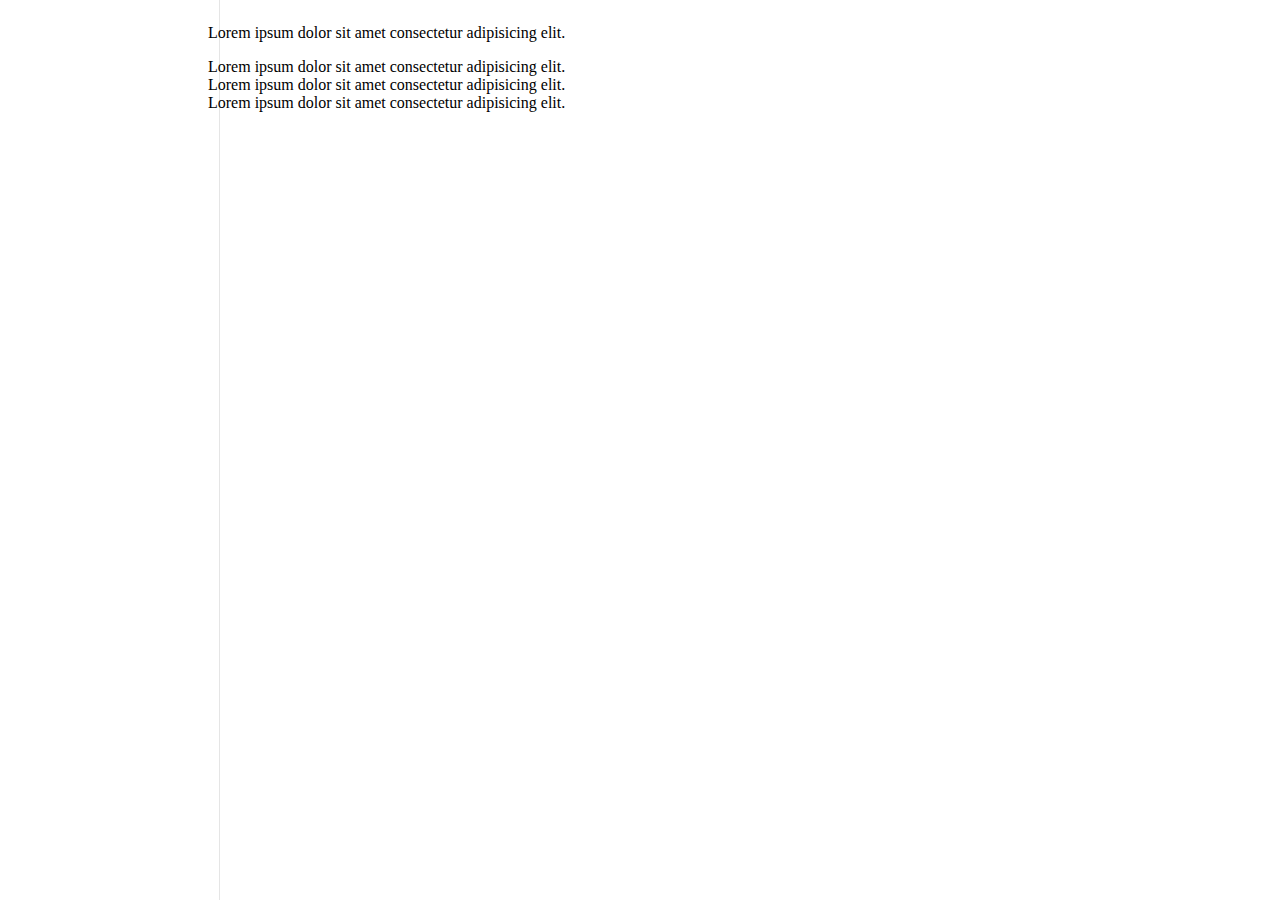
==== index.html @ c07fb58f "Gavril" ====
<!DOCTYPE html>
<html lang="en">
<head>
    <meta charset="UTF-8">
    <meta http-equiv="X-UA-Compatible" content="IE=edge">
    <meta name="viewport" content="width=device-width, initial-scale=1.0">
    <title>JavaScript Конструктор</title>
    <link href="https://cdn.jsdelivr.net/npm/bootstrap@5.1.0/dist/css/bootstrap.min.css" rel="stylesheet" integrity="sha384-KyZXEAg3QhqLMpG8r+8fhAXLRk2vvoC2f3B09zVXn8CA5QIVfZOJ3BCsw2P0p/We" crossorigin="anonymous">
    <link rel="stylesheet" href="main.css">
</head>
<body>
    <div id="app" class="container-fluid">
        <div id="panel" class="bg-light sidebar"></div>
        <div id="site" class="content">
            

            <div class="row">
                <div class="col-sm">
                    <p>Lorem ipsum dolor sit amet consectetur adipisicing elit.</p>
                </div>
            </div>

            <div class="row">
                <div class="col-sm">
                    Lorem ipsum dolor sit amet consectetur adipisicing elit.
                </div>
                <div class="col-sm">
                    Lorem ipsum dolor sit amet consectetur adipisicing elit.
                </div>
                <div class="col-sm">
                    Lorem ipsum dolor sit amet consectetur adipisicing elit.
                </div>
            </div>
        </div>
    </div>

<script src="index.js"></script>

</body>
</html>
---- main.css ----
#app {
    position: relative;
}

.content {
    position: absolute;
    top: 0;
    right: 0;
    left: 200px;
}

.sidebar {
    position: fixed;
    top: 0;
    bottom: 0;
    left: 0;
    width: 200px;
    z-index: 100;
    padding: 10px;
    box-shadow: inset -1px 0 0 rgb(0, 0, 0, .1);
    overflow-y: auto;
}
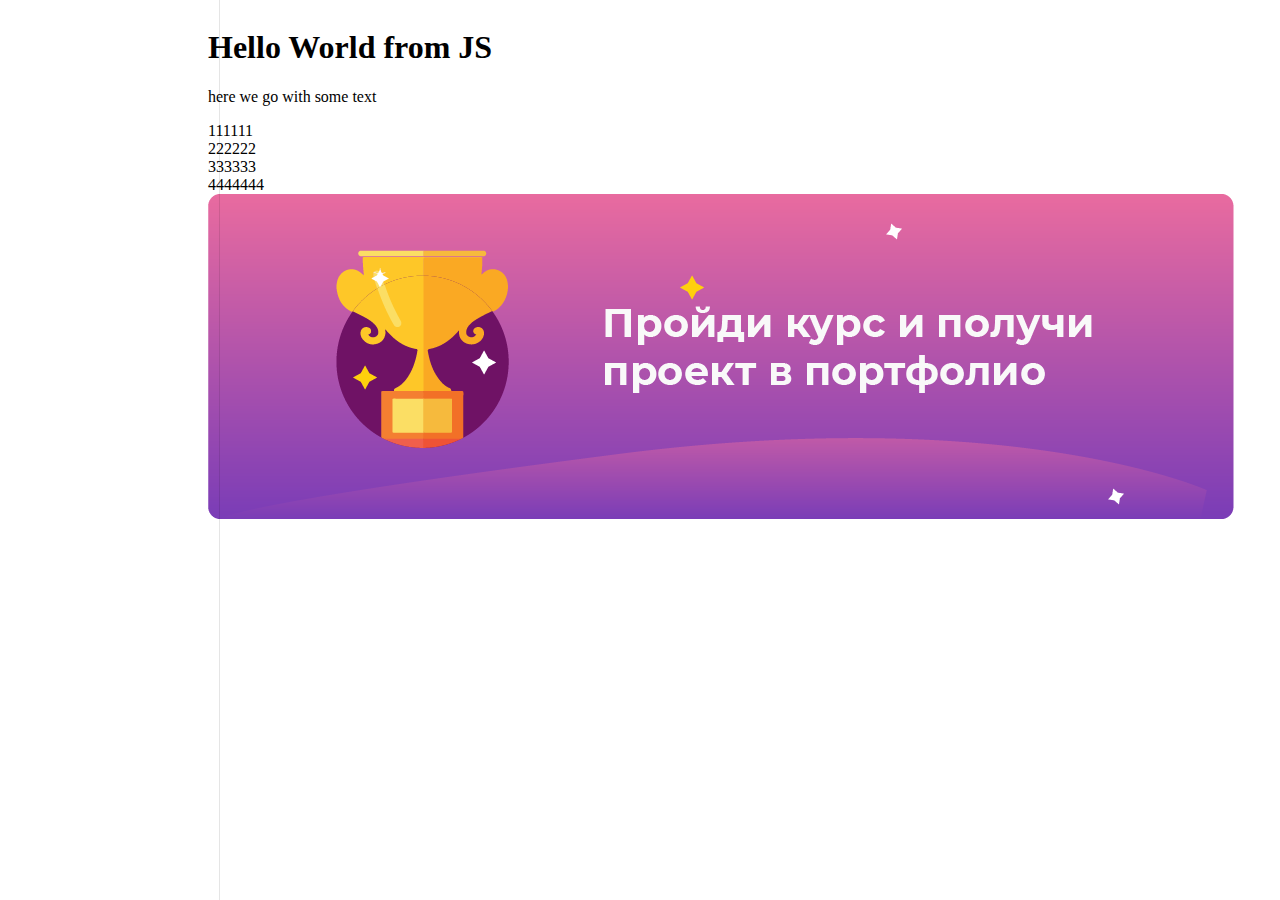
==== commit fc2f075f: "Gavril" ====
--- a/index.html
+++ b/index.html
@@ -14,23 +14,9 @@
         <div id="site" class="content">
             
 
-            <div class="row">
-                <div class="col-sm">
-                    <p>Lorem ipsum dolor sit amet consectetur adipisicing elit.</p>
-                </div>
-            </div>
+            
 
-            <div class="row">
-                <div class="col-sm">
-                    Lorem ipsum dolor sit amet consectetur adipisicing elit.
-                </div>
-                <div class="col-sm">
-                    Lorem ipsum dolor sit amet consectetur adipisicing elit.
-                </div>
-                <div class="col-sm">
-                    Lorem ipsum dolor sit amet consectetur adipisicing elit.
-                </div>
-            </div>
+            
         </div>
     </div>
 
